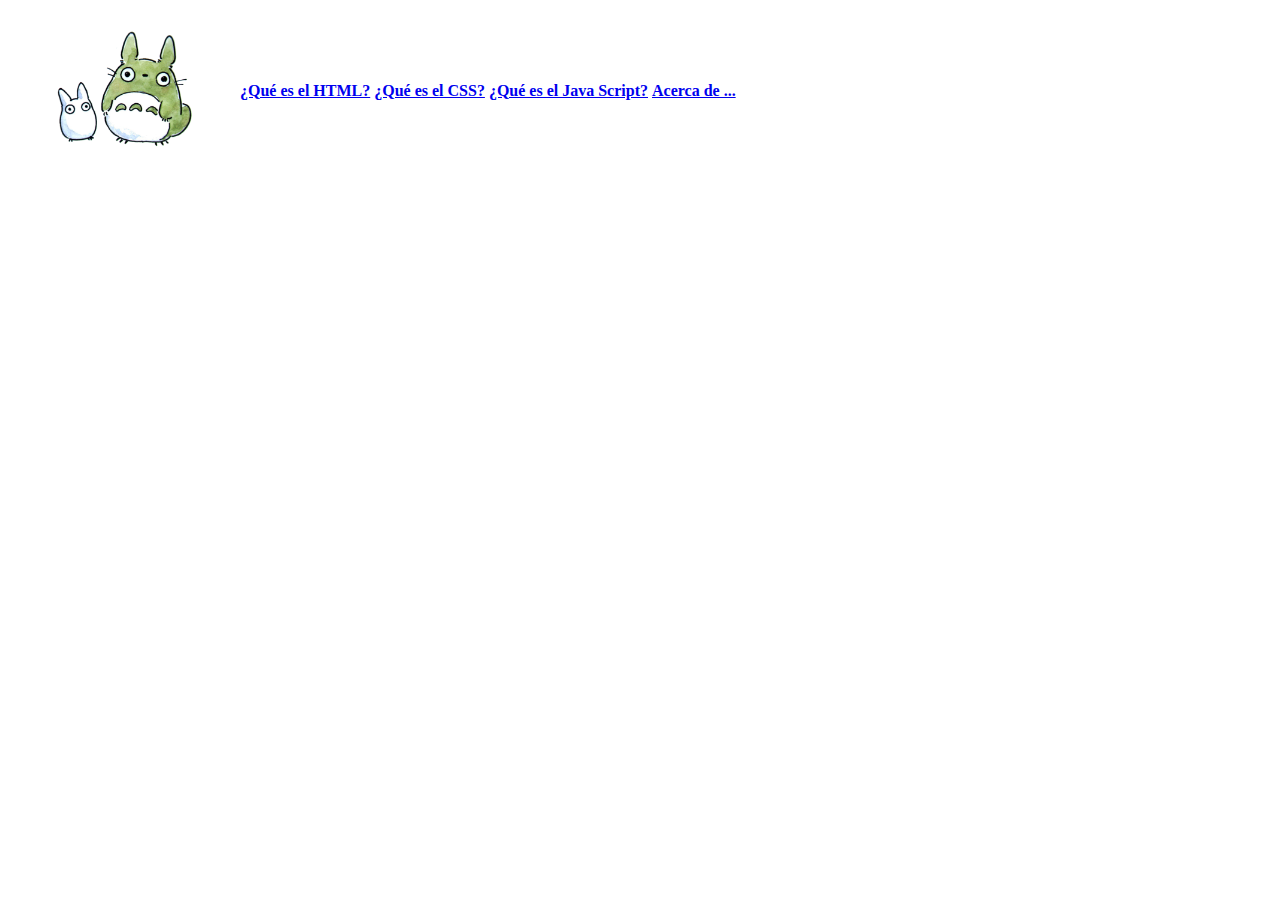
==== contacto.html @ a10bf8c7 "first commit" ====
<!DOCTYPE html>
<html lang="es">
<head>
    <meta charset="UTF-8">
    <meta http-equiv="X-UA-Compatible" content="IE=edge">
    <meta name="description" content="El Blog de Gerson David">
    <meta name="viewport" content="width=device-width, initial-scale=1.0">
    <meta name="robots" content="index,unfollow">
    <title>El Blog de Gerson David</title>
</head>
<body>
    <header>
        <nav>
            <table>
                <tr>
                    <th>
                        <a href="http://127.0.0.1:5500/index.html">
                        <figure>
                            <img src="./icon/inicio.png" alt="Inicio" style="width:145px;height:123px;">
                        </figure>
                        </a>
                    </th>
                    <th><a href="http://127.0.0.1:5500/html.html">¿Qué es el HTML?</a></th>
                    <th><a href="http://127.0.0.1:5500/css.html">¿Qué es el CSS?</a></th>
                    <th><a href="http://127.0.0.1:5500/js.html">¿Qué es el Java Script?</a></th>
                    <th><a href="http://127.0.0.1:5500/contacto.html">Acerca de ...</a></th>
                </tr>
            </table>
        </nav>
    </header>
    <main>
        <section>
            <article></article>
        </section>
    </main>
    <footer>

    </footer>
</body>
</html>
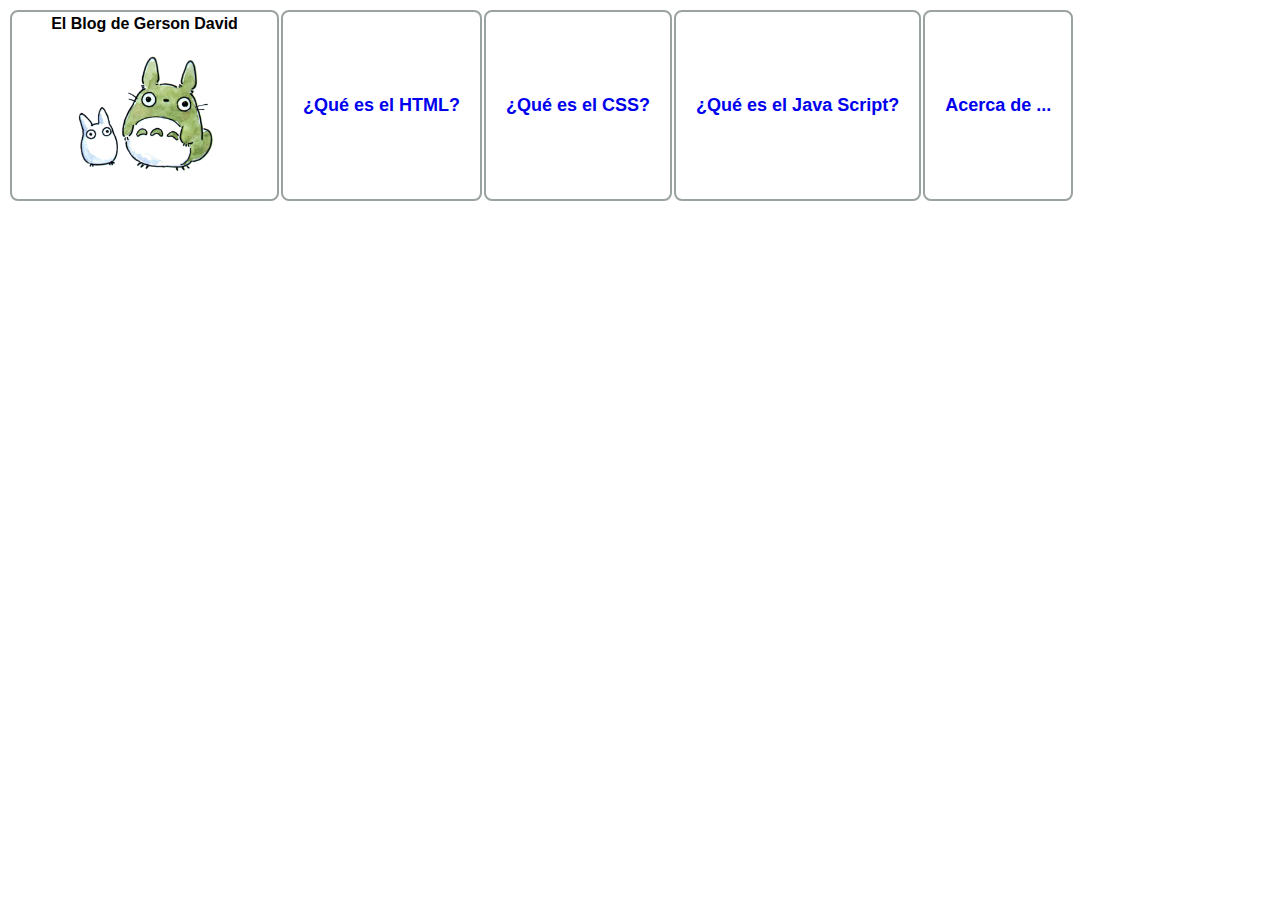
==== commit 07f9f900: "Ajuste de Index y html, solo css" ====
--- a/contacto.html
+++ b/contacto.html
@@ -6,6 +6,7 @@
     <meta name="description" content="El Blog de Gerson David">
     <meta name="viewport" content="width=device-width, initial-scale=1.0">
     <meta name="robots" content="index,unfollow">
+    <link rel="stylesheet" href="./css/style.css">
     <title>El Blog de Gerson David</title>
 </head>
 <body>
@@ -13,17 +14,17 @@
         <nav>
             <table>
                 <tr>
-                    <th>
+                    <th class="box">El Blog de Gerson David
                         <a href="http://127.0.0.1:5500/index.html">
-                        <figure>
-                            <img src="./icon/inicio.png" alt="Inicio" style="width:145px;height:123px;">
+                        <figure >
+                            <img src="./icon/inicio.png" style="width:145px;height:123px;">
                         </figure>
                         </a>
                     </th>
-                    <th><a href="http://127.0.0.1:5500/html.html">¿Qué es el HTML?</a></th>
-                    <th><a href="http://127.0.0.1:5500/css.html">¿Qué es el CSS?</a></th>
-                    <th><a href="http://127.0.0.1:5500/js.html">¿Qué es el Java Script?</a></th>
-                    <th><a href="http://127.0.0.1:5500/contacto.html">Acerca de ...</a></th>
+                    <th class="box"><a href="http://127.0.0.1:5500/html.html" >¿Qué es el HTML?</a></th>
+                    <th class="box"><a href="http://127.0.0.1:5500/css.html">¿Qué es el CSS?</a></th>
+                    <th class="box"><a href="http://127.0.0.1:5500/js.html">¿Qué es el Java Script?</a></th>
+                    <th class="box"><a href="http://127.0.0.1:5500/contacto.html">Acerca de ...</a></th>
                 </tr>
             </table>
         </nav>
--- a/css/style.css
+++ b/css/style.css
@@ -0,0 +1,45 @@
+body {
+  background-color: #ffffff;
+  font-family: helvetica;
+}
+
+h1 {
+  color: #000000;
+  text-align: center;
+  font-size: 40px;
+}
+
+p {
+  font-size: 20px;
+}
+
+a {
+  font-size: 18px;
+  text-decoration: none;
+}
+
+.parrafo_justificado{
+  text-align: justify;
+  width: 550px;
+}
+
+.parrafo_centrado{
+  text-align: center;
+  width: 1000px;
+}
+
+.vacio {
+width: 50px;
+}
+
+.box {
+  border: 2px solid #9aa3a2;
+  border-radius: 8px;
+  background-color: solid #9aa3a2;
+  padding-right: 20px;
+  padding-left: 20px;
+}
+
+home:hover {
+  background-color: solid #11b4a1;
+}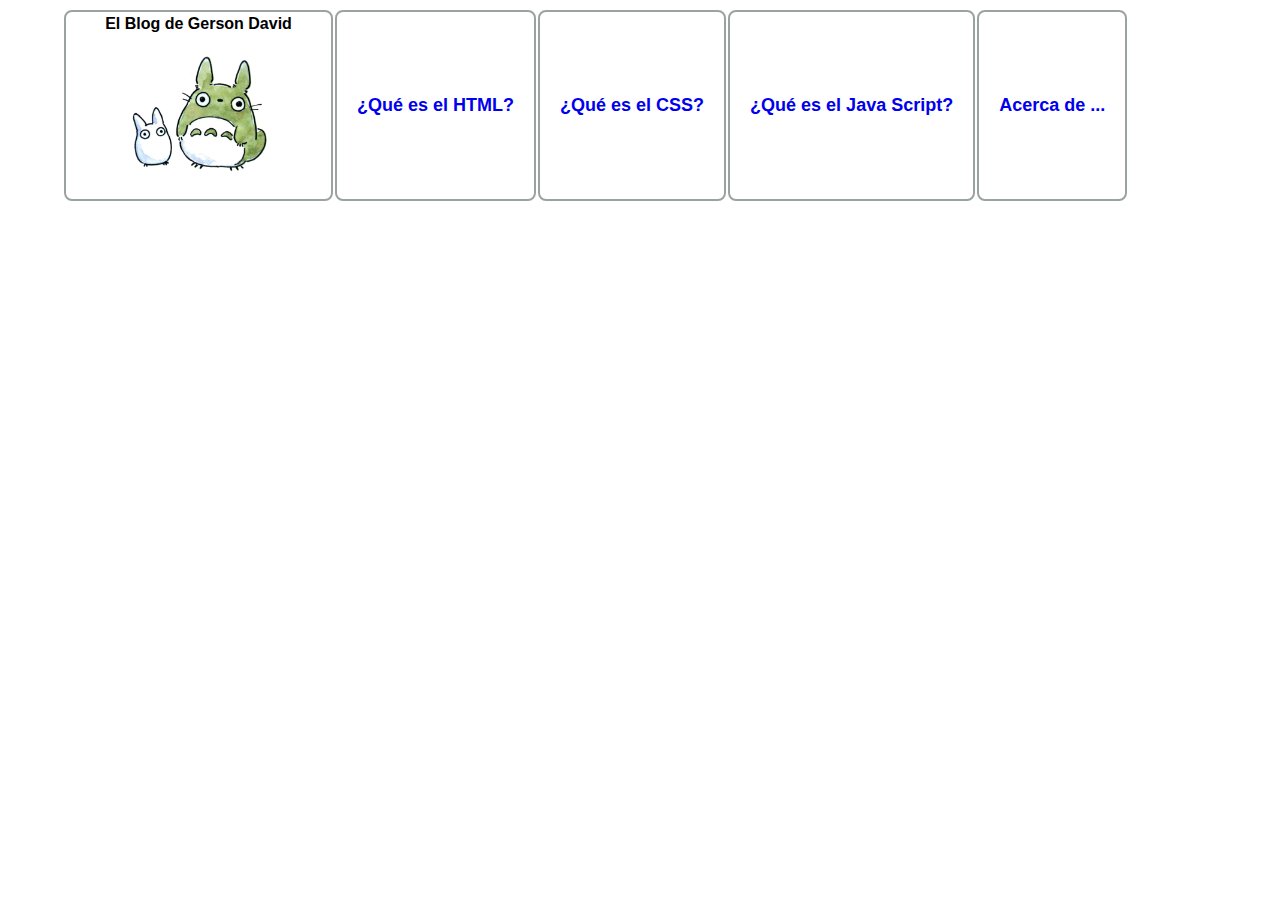
==== commit 19126f55: "subida css" ====
--- a/contacto.html
+++ b/contacto.html
@@ -14,6 +14,7 @@
         <nav>
             <table>
                 <tr>
+                    <th class="vacio"></th>
                     <th class="box">El Blog de Gerson David
                         <a href="http://127.0.0.1:5500/index.html">
                         <figure >
@@ -25,6 +26,7 @@
                     <th class="box"><a href="http://127.0.0.1:5500/css.html">¿Qué es el CSS?</a></th>
                     <th class="box"><a href="http://127.0.0.1:5500/js.html">¿Qué es el Java Script?</a></th>
                     <th class="box"><a href="http://127.0.0.1:5500/contacto.html">Acerca de ...</a></th>
+                    <th class="vacio"></th>
                 </tr>
             </table>
         </nav>
--- a/css/style.css
+++ b/css/style.css
@@ -1,12 +1,30 @@
 body {
-  background-color: #ffffff;
+  background-color: #fff;
   font-family: helvetica;
+}
+
+.box {
+  border: 2px solid #9aa3a2;
+  border-radius: 8px;
+  background-color: solid #9aa3a2;
+  padding-right: 20px;
+  padding-left: 20px;
+}
+
+box:hover {
+  background-color: solid #11b4a1;
 }
 
 h1 {
   color: #000000;
   text-align: center;
   font-size: 40px;
+}
+
+h2 {
+  color: #5c6160;
+  font-size: 30px;
+  text-align: center;
 }
 
 p {
@@ -31,15 +49,3 @@
 .vacio {
 width: 50px;
 }
-
-.box {
-  border: 2px solid #9aa3a2;
-  border-radius: 8px;
-  background-color: solid #9aa3a2;
-  padding-right: 20px;
-  padding-left: 20px;
-}
-
-home:hover {
-  background-color: solid #11b4a1;
-}